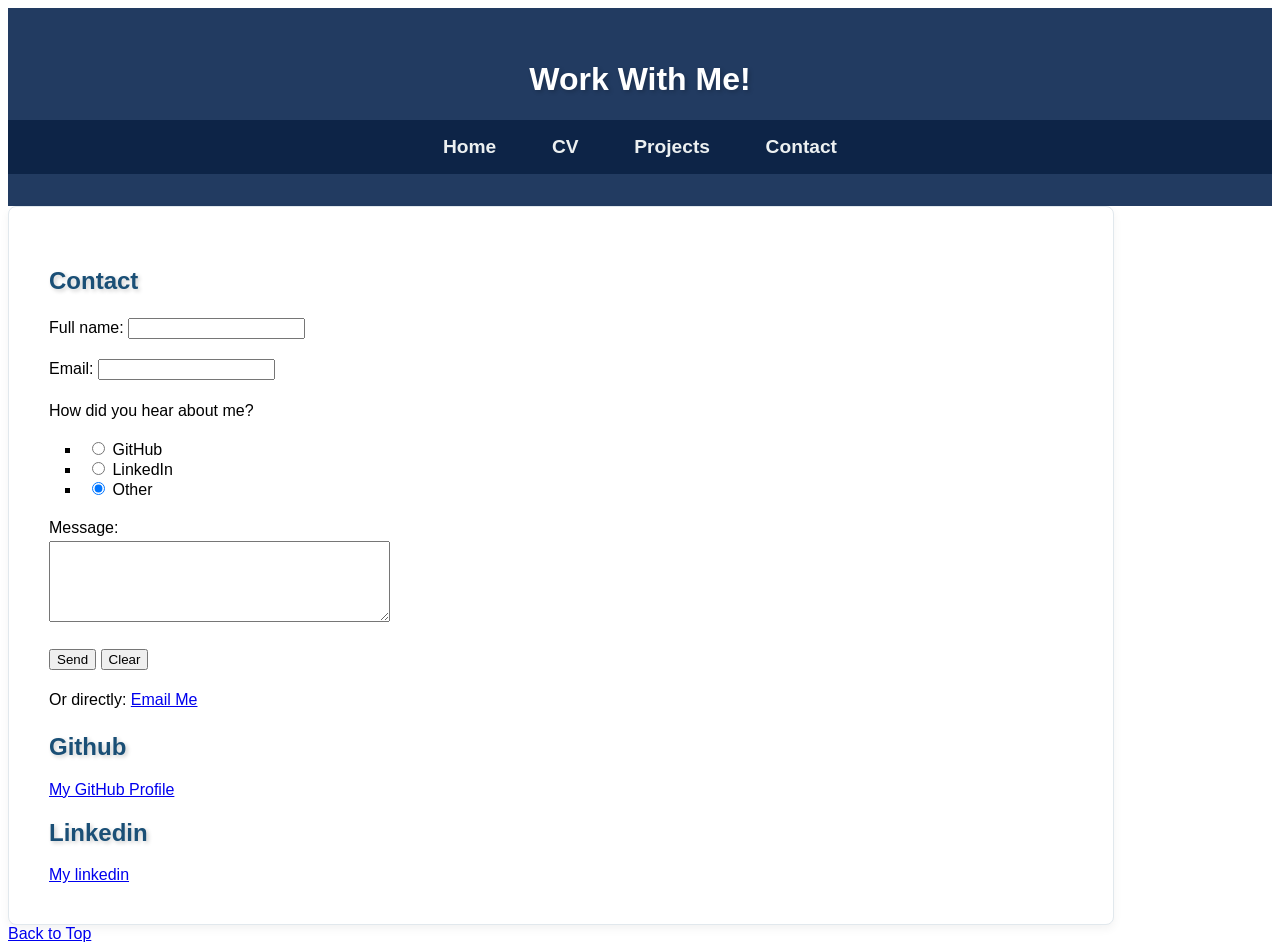
==== contact.html @ e9dbc782 "Add files via upload" ====
<!DOCTYPE html>
<html lang="en">
<head>
    <title>Contact</title>
    <link rel="stylesheet" href="styles.css">
</head>
<body id="top">
    <header>
        <h1 >Work with Me!</h1>
        <nav role="navigation">
            <ul>
                <li><a href="index.html">Home</a></li>
                <li><a href="cv.html">CV</a></li>
                <li><a href="projects.html">Projects</a></li>
                <li><a href="contact.html">Contact</a></li>
            </ul>
        </nav>
    </header>
    <main>
        <h2>Contact</h2>
        <form action="mailto:shadenalnoman@gmail.com" method="post" enctype="text/plain">
            <p>Full name: <input type="text" name="fullname"></p>
            
            <p>Email: <input type="email" name="email"></p>
            
            <p>How did you hear about me?</p>
            <ul>
                <li><input type="radio" name="referral" value="github"> GitHub</li>
                <li><input type="radio" name="referral" value="linkedin"> LinkedIn</li>
                <li><input type="radio" name="referral" value="other" checked> Other</li>
            </ul>
            
            <p>Message:<br>
            <textarea name="message" rows="5" cols="40"></textarea></p>
            
            <p>
                <input type="submit" value="Send">
                <input type="reset" value="Clear">
            </p>
        </form>
    
        <p>Or directly: <a href="mailto:shadenalnoman@gmail.com">Email Me</a></p>
        
        <h2>Github</h2>
        <a href="https://github.com/Cshadenk" target="_blank">My GitHub Profile</a>
        
        <h2>Linkedin</h2>
        <a href="https://www.linkedin.com/in/shaden-alnuman-62646128a" target="_blank">My linkedin</a>
    </main>
    <footer >
        <a href="#top">Back to Top</a></footer>
</body>
</html>
---- styles.css ----
body{
  font-family: 'Segoe UI', Tahoma, Geneva, Verdana, sans-serif;
  background-color: ##b1d9f2;
  color: #333
  margin: 0;
  padding: 0;
  font-size: 1rem;
}
header{
  background-color: #223b61;
  color: white;
  padding: 2rem 0;
  border-bottom: 7px solid ##74b0db;
  text-align: center;
}
h1,h2 {
  font-family: 'Trebuchet MS', 'Lucida Sans Unicode', sans-serif;
  text-shadow: 2px 2px 4px rgba(0,0,0,0.2);
  text-transform: capitalize;
  color: #1a4f76;
  
}
header h1 {
    color: white;
}

  nav {
   background-color: #0d2447 ;
  padding: 1rem ;
  }

nav  ul {
  list-style-type: none;
  padding: 0;
  margin: 0 ;
}
nav ul li{
  display: inline;
  margin: 0 2vw;
}
nav a{
  color: #ecf0f1;
  text-decoration: none;
  font-weight: bold;
  font-size: 1.2rem;
}
nav a: hover {
  color: #87CEEB;
}
main {
 width: 80vw;
margin:; 2.5rem 10vw;
padding: 2.5em;
background-color: white;
border: 1px solid #e1e8ed;
border-radius: 8px;
box-shadow: 0 4px 10px rgba(0,0,0,0.05);  
}
p{
  line-height: 1.6;
}
main ul, main ol {
  list-style-type: square;
    list-style-position: inside;
    padding-left: 1rem;
}
dl { 
    margin-top: 1.5rem; 
}
dt { 
    font-weight: bold; 
    color: #1a4f76; 
    margin-top: 1rem; 
}
dd { 
    margin-left: 2rem; 
    color: #555; 
    border-left: 3px solid #87CEEB; 
    padding-left: 10px;
}
blockquote {
    background-color: #e1f5fe; 
    border-left: 5px solid #29b6f6;
    padding: 1rem 1.5rem;
    font-style: italic;
    color: #0277bd;
    margin: 1.5rem 0;
    border-radius: 0 8px 8px 0;
  
  
#intro {
    font-size: 1.1rem;
    border-left: 4px solid #87CEEB;
    padding-left: 1rem;
    margin-bottom: 2rem;
}
.highlight {
    background-color: #e1f5fe;
    font-weight: bold;
    padding: 0.2rem 0.4rem;
    border-radius: 4px;
    color: #0288d1;
}
main a {
    color: #0288d1;
    text-decoration: none;
  border-bottom: 1px dashed #0288d1; 
}
main a: hover {
color: #01579b;
    background-color: #e1f5fe;
    border-bottom: 1px solid #01579b;
}
  footer {
    background-color: #2c3e50;
    color: white;
    text-align: center;
    padding: 1.5rem;
    margin-top: 3rem;
    border-top: 4px solid #87CEEB;
}

footer a {
    color: #87CEEB;
    text-decoration: none;
    font-weight: bold;
}

footer a: hover {
    color: white;
}
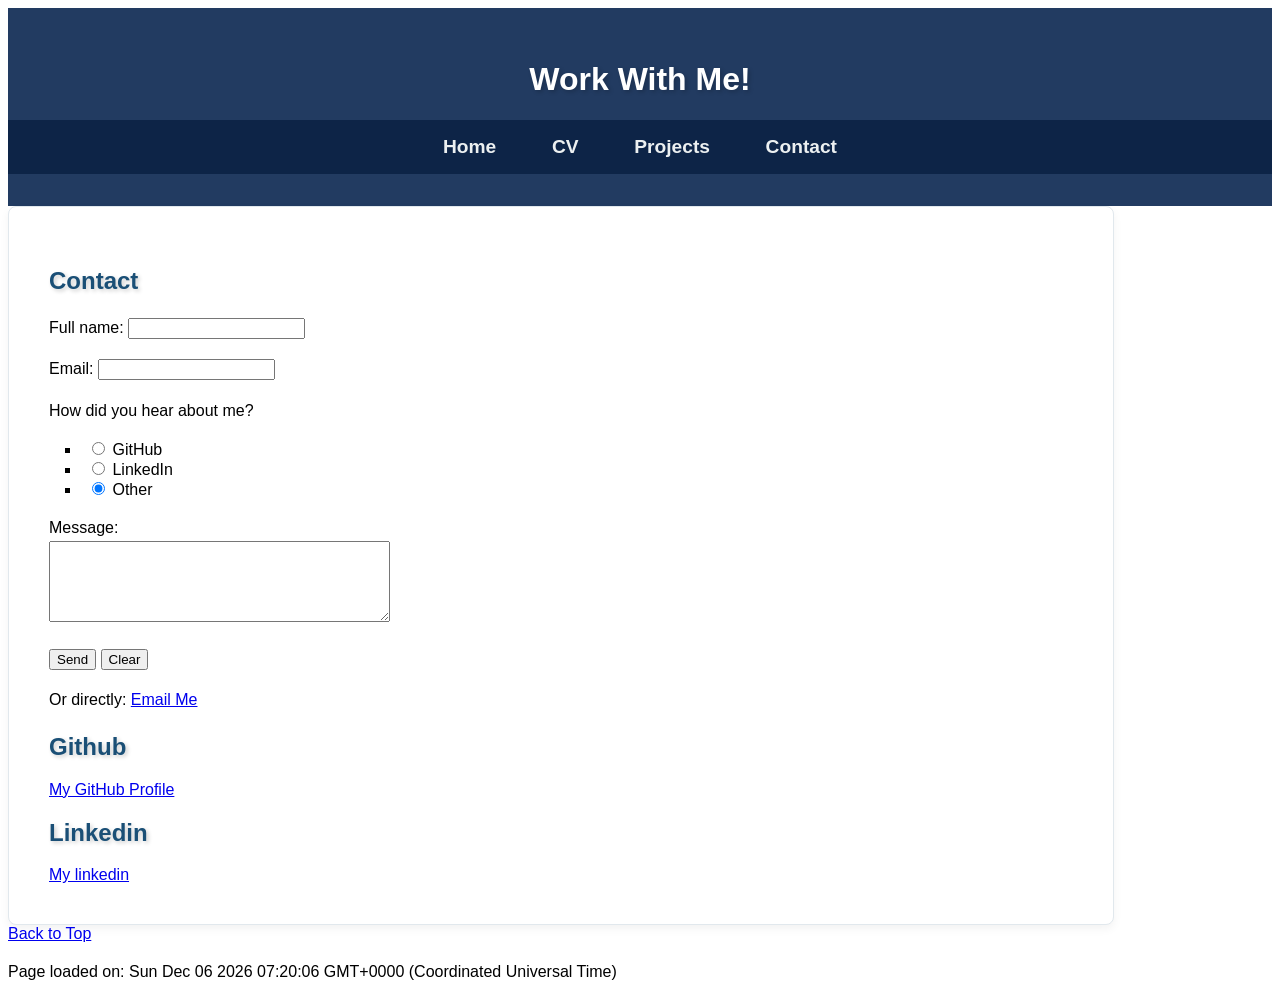
==== commit 5ccfbbb1: "Update contact.html" ====
--- a/contact.html
+++ b/contact.html
@@ -18,7 +18,7 @@
     </header>
     <main>
         <h2>Contact</h2>
-        <form action="mailto:shadenalnoman@gmail.com" method="post" enctype="text/plain">
+        <form id="contactForm" action="mailto:shadenalnoman@gmail.com" method="post" enctype="text/plain">
             <p>Full name: <input type="text" name="fullname"></p>
             
             <p>Email: <input type="email" name="email"></p>
@@ -49,5 +49,6 @@
     </main>
     <footer >
         <a href="#top">Back to Top</a></footer>
+    <script src="scripts.js"></script>
 </body>
 </html>
